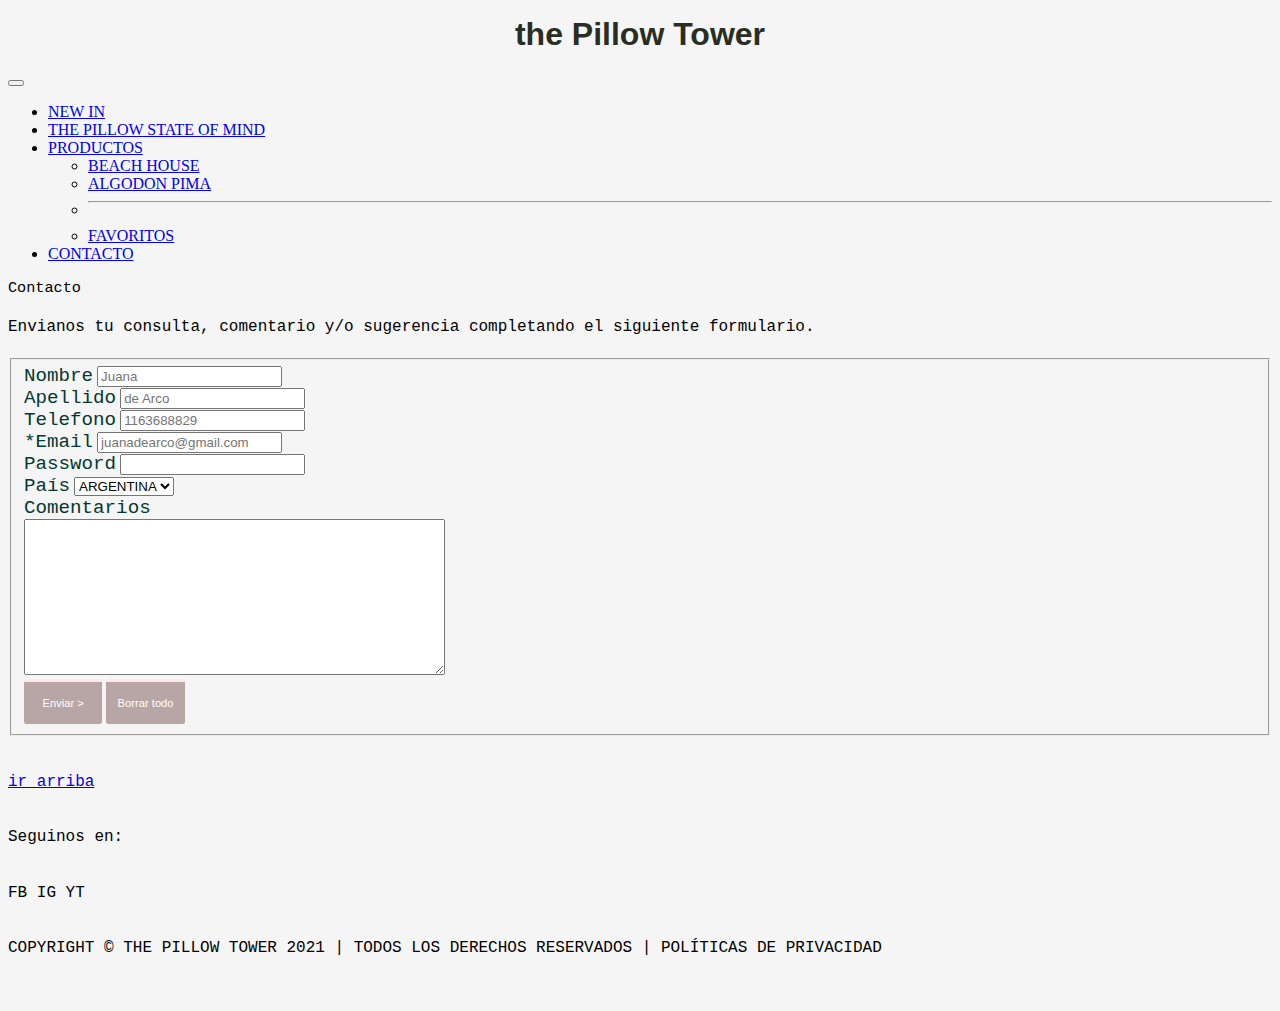
==== bootstrapDesafio/pages/contacto.html @ aa3c2b52 "animacion buttons enviar pagina contacto.html y estilo.scss" ====
<!doctype html>
<html lang="en">

<head>
    <!-- Required meta tags -->
    <meta charset="utf-8">
    <meta name="viewport"
        content="width=device-width, initial-scale=1">

    <!-- Bootstrap CSS -->
    <link rel="stylesheet"
        href="../css/bootstrap.min.css">
    <link rel="stylesheet"
        href="../css/estilo.css">

    <title>the Pillow Tower</title>
</head>

<body>
    <!--head-->

    <head id="top">
        <h1>the Pillow Tower</h1>
    </head>
    <!--main-->
    <main class="container">
        <!--nav-->
        <nav class="navbar navbar-expand-lg navbar-light colorNavi">
            <div class="container-fluid">
                <a class="navbar-brand"
                    href="#"></a>
                <button class="navbar-toggler"
                    type="button"
                    data-bs-toggle="collapse"
                    data-bs-target="#navbarSupportedConte nt"
                    aria-controls="navbarSupportedContent"
                    aria-expanded="false"
                    aria-label="Toggle navigation">
                    <span class="navbar-toggler-icon"></span>
                </button>
                <div class="collapse navbar-collapse"
                    id="navbarSupportedContent">
                    <ul class="navbar-nav me-auto mb-2 mb-lg-0">
                        <li class="nav-item">
                            <a class="nav-link active"
                                aria-current="page"
                                href="../index.html">NEW IN</a>
                        </li>
                        <li class="nav-item">
                            <a class="nav-link"
                                href="#">THE PILLOW STATE OF MIND</a>
                        </li>
                        <li class="nav-item dropdown">
                            <a class="nav-link dropdown-toggle"
                                href="#"
                                id="navbarDropdown"
                                role="button"
                                data-bs-toggle="dropdown"
                                aria-expanded="false">
                                PRODUCTOS
                            </a>
                            <ul class="dropdown-menu"
                                aria-labelledby="navbarDropdown">
                                <li><a class="dropdown-item"
                                        href="#">BEACH HOUSE</a></li>
                                <li><a class="dropdown-item"
                                        href="#">ALGODON PIMA</a></li>
                                <li>
                                    <hr class="dropdown-divider">
                                </li>
                                <li><a class="dropdown-item"
                                        href="#">FAVORITOS</a></li>
                            </ul>
                        </li>
                        <li class="nav-item">
                            <a class="nav-link"
                                href="contacto.html">CONTACTO</a>
                        </li>
                    </ul>
                    <!--
                    <form class="d-flex">
                        <input class="form-control me-2"
                            type="search"
                            placeholder="Search"
                            aria-label="Search">
                        <button class="btn btn-outline-success"
                            type="submit">Search</button>
                    </form>
                    -->
                </div>
            </div>
        </nav>

        <!--formularioContacto-->
        <form class="row mt-5">
            <!--# porque no va a ningun lado-->
            <div class="col-12 ">
                <h3>
                    Contacto
                </h3>
            </div>

            <div class="col-12">
                <h4>
                    Envianos tu consulta, comentario y/o sugerencia completando el siguiente
                    formulario.
                </h4>
            </div>

            <fieldset class="col-12 p-3 mt-2">


                <div class="row-sm">
                    <label for="nombre">Nombre</label>
                    <input type="text"
                        name="nombre"
                        placeholder="Juana">
                </div>
                <div class="row-sm">
                    <label for="apellido">Apellido</label>
                    <input type="text"
                        name="apellido"
                        placeholder="de Arco">
                </div>
                <div class="row-sm">
                    <label for="telefono">Telefono</label>
                    <input type="number"
                        name="telefono"
                        placeholder="1163688829">
                </div>
                <div class="row-sm">
                    <label for="email">*Email</label>
                    <input type="email"
                        required
                        name="email"
                        placeholder="juanadearco@gmail.com">
                </div>
                <div class="row-sm">
                    <label for="password">Password</label>
                    <input type="password"
                        name="contraseña">
                </div>
                <div class="row-sm">
                    <label for="pais">País</label>
                    <select name="pais"
                        id="">
                        <option value="argentina">ARGENTINA</option>
                        <option value="uruguay">URUGUAY</option>
                        <option value="peru">PERU</option>
                        <option value="chile">CHILE</option>
                        <option value="brasil">BRASIL</option>
                    </select>
                </div>

                <div class="row-sm">

                    <label for="Comentarios">Comentarios</label>
                    <br>
                    <textarea name="comentario"
                        id=""
                        cols="50"
                        rows="10">
                    </textarea>
                    <br>
                </div>
                <div class="row-sm">
                    <input type="submit"
                        value="Enviar >"
                        class="buttonSend">

                    <input type="reset"
                        class="buttonReset"
                        value="Borrar todo">

                </div>

            </fieldset>
        </form>

        <!--footer-->
        <footer>
            <div class="col-12  mt-1">
                <h6 class="p-3 text-dark text-center"> <a href="#top">ir arriba</a></h6>
            </div>
            <div class="col-12  mt-1">
                <h6 class="p-3 text-dark text-center">Seguinos en: </h6>
            </div>
            <div class="col-12  mt-0">
                <h6 class="p-3 text-dark text-center">FB IG YT</h6>
            </div>

            <div class="col-12  mt-2">
                <h6 class="p-3 text-dark text-center">COPYRIGHT © THE PILLOW TOWER 2021
                    | TODOS
                    LOS
                    DERECHOS RESERVADOS
                    |
                    POLÍTICAS DE
                    PRIVACIDAD</h6>
            </div>
        </footer>


    </main>

    <!--scriptBootstrap-->
    <script src="https://cdn.jsdelivr.net/npm/@popperjs/core@2.10.2/dist/umd/popper.min.js"
        integrity="sha384-7+zCNj/IqJ95wo16oMtfsKbZ9ccEh31eOz1HGyDuCQ6wgnyJNSYdrPa03rtR1zdB"
        crossorigin="anonymous"></script>
    <script src="https://cdn.jsdelivr.net/npm/bootstrap@5.1.3/dist/js/bootstrap.min.js"
        integrity="sha384-QJHtvGhmr9XOIpI6YVutG+2QOK9T+ZnN4kzFN1RtK3zEFEIsxhlmWl5/YESvpZ13"
        crossorigin="anonymous"></script>
</body>

</html>
---- bootstrapDesafio/css/estilo.css ----
h1 {
  color: #292e24;
  text-align: center;
  margin-top: 1rem;
  margin-bottom: 1rem;
  font-family: Verdana, Geneva, Tahoma, sans-serif; }

h2 {
  color: h_color;
  text-align: center;
  font-weight: lighter; }

h3 {
  color: h_color;
  font-family: monospace;
  text-align: left;
  font-weight: lighter; }

h4 {
  color: h_color;
  font-family: monospace;
  text-align: left;
  font-weight: lighter;
  font-size: 1rem; }

h6 {
  color: h_color;
  font-family: monospace;
  text-align: left;
  font-weight: lighter;
  font-size: 1rem; }

body {
  background-color: whitesmoke; }

label {
  color: #043832;
  font-family: monospace;
  text-align: left;
  font-weight: lighter;
  font-size: 1.2rem;
  margin-block: 0.5rem; }

/* Animation property */
.buttonSend {
  animation: wiggle 2s linear infinite; }

/* Keyframes */
@keyframes wiggle {
  0%, 7% {
    transform: rotateZ(0); }
  15% {
    transform: rotateZ(-15deg); }
  20% {
    transform: rotateZ(10deg); }
  25% {
    transform: rotateZ(-10deg); }
  30% {
    transform: rotateZ(6deg); }
  35% {
    transform: rotateZ(-4deg); }
  40%, 100% {
    transform: rotateZ(0); } }

.buttonSend {
  height: 4em;
  width: 7em;
  background: #b8a5a5;
  background: linear-gradient(top, #705a5a, #6b4c4c);
  border: none;
  border-top: 3px solid #ffe9e4;
  border-radius: 0 0 0.2em 0.2em;
  color: #fff;
  font-family: Helvetica, Arial, Sans-serif;
  font-size: 0.7em;
  transform-origin: 50% 5em; }

.buttonReset {
  height: 4em;
  width: 7em;
  background: #b8a5a5;
  background: linear-gradient(top, #705a5a, #6b4c4c);
  border: none;
  border-top: 3px solid #ffe9e4;
  border-radius: 0 0 0.2em 0.2em;
  color: #fff;
  font-family: Helvetica, Arial, Sans-serif;
  font-size: 0.7em;
  transform-origin: 50% 5em; }

@media (orientation: landscape) {
  body {
    grid-auto-flow: column; } }
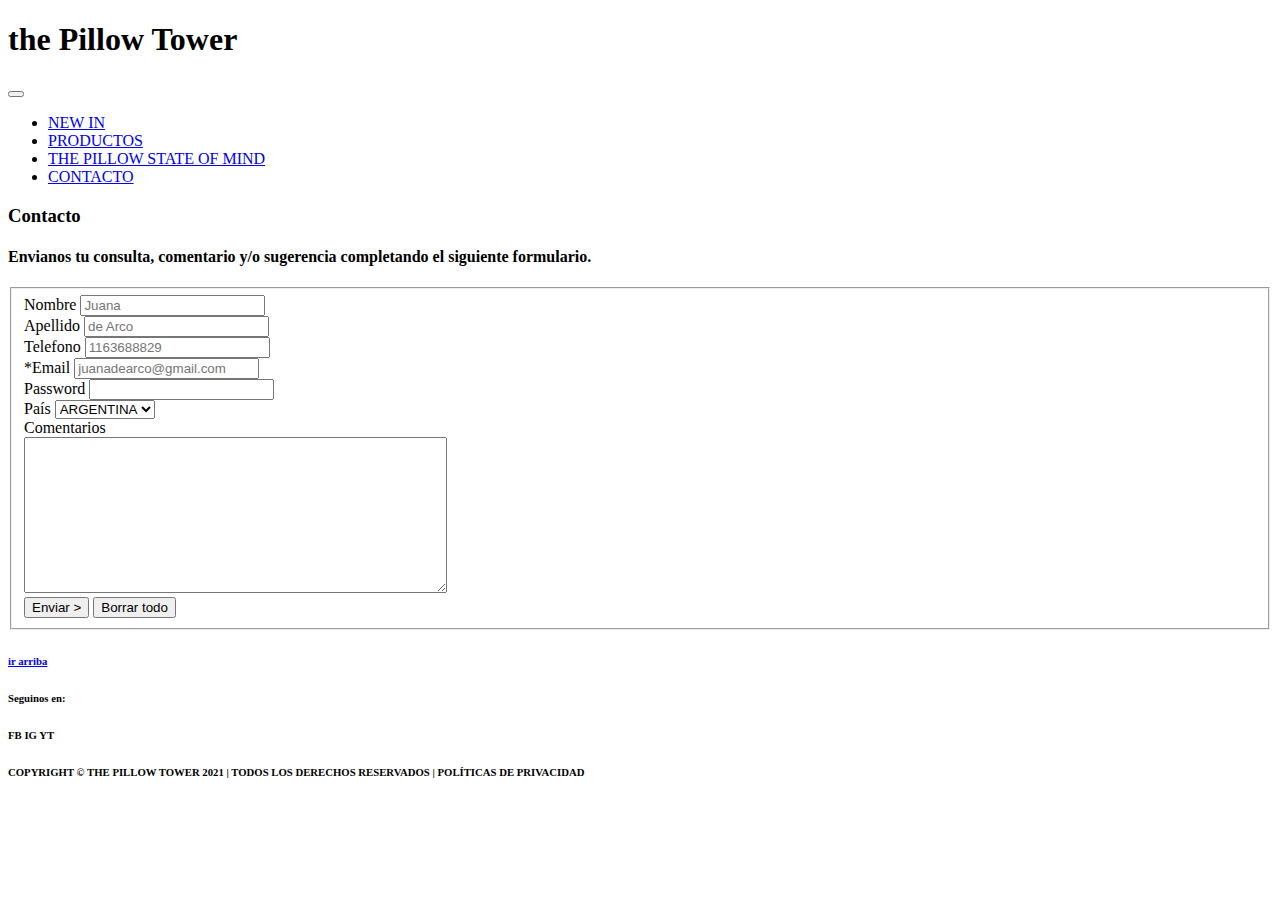
==== commit 3d21c4b2: "FAM" ====
--- a/bootstrapDesafio/pages/contacto.html
+++ b/bootstrapDesafio/pages/contacto.html
@@ -6,25 +6,26 @@
     <meta charset="utf-8">
     <meta name="viewport"
         content="width=device-width, initial-scale=1">
+    <!----------SEO----------->
+    <meta name="descripcion"
+        content="Hechos a mano y con amor, almohadones para cada humor.">
+    <meta name="keywords"
+        content="almohadones almohadas venta tejidos pima colores">
 
-    <!-- Bootstrap CSS -->
+
+    <!----Bootstrap--CSS------>
     <link rel="stylesheet"
-        href="../css/bootstrap.min.css">
+        href="./css/bootstrap.min.css">
     <link rel="stylesheet"
-        href="../css/estilo.css">
+        href="./css/estilo.css">
 
     <title>the Pillow Tower</title>
 </head>
 
 <body>
-    <!--head-->
-
-    <head id="top">
+    <!--header-->
+    <header id="top">
         <h1>the Pillow Tower</h1>
-    </head>
-    <!--main-->
-    <main class="container">
-        <!--nav-->
         <nav class="navbar navbar-expand-lg navbar-light colorNavi">
             <div class="container-fluid">
                 <a class="navbar-brand"
@@ -41,167 +42,146 @@
                 <div class="collapse navbar-collapse"
                     id="navbarSupportedContent">
                     <ul class="navbar-nav me-auto mb-2 mb-lg-0">
+
+                        </li>
                         <li class="nav-item">
-                            <a class="nav-link active"
-                                aria-current="page"
+                            <a class="nav-link"
                                 href="../index.html">NEW IN</a>
                         </li>
                         <li class="nav-item">
                             <a class="nav-link"
-                                href="#">THE PILLOW STATE OF MIND</a>
-                        </li>
-                        <li class="nav-item dropdown">
-                            <a class="nav-link dropdown-toggle"
-                                href="#"
-                                id="navbarDropdown"
-                                role="button"
-                                data-bs-toggle="dropdown"
-                                aria-expanded="false">
-                                PRODUCTOS
-                            </a>
-                            <ul class="dropdown-menu"
-                                aria-labelledby="navbarDropdown">
-                                <li><a class="dropdown-item"
-                                        href="#">BEACH HOUSE</a></li>
-                                <li><a class="dropdown-item"
-                                        href="#">ALGODON PIMA</a></li>
-                                <li>
-                                    <hr class="dropdown-divider">
-                                </li>
-                                <li><a class="dropdown-item"
-                                        href="#">FAVORITOS</a></li>
-                            </ul>
-                        </li>
+                                href="../pages/productos.html">PRODUCTOS</a>
                         <li class="nav-item">
                             <a class="nav-link"
-                                href="contacto.html">CONTACTO</a>
+                                href="../pages/tPSOM.html">THE PILLOW STATE OF MIND</a>
+                        </li>
+
+                        <li class="nav-item">
+                            <a class="nav-link active"
+                                aria-current="page"
+                                href="../pages/contacto.html">CONTACTO</a>
+
                         </li>
                     </ul>
-                    <!--
-                    <form class="d-flex">
-                        <input class="form-control me-2"
-                            type="search"
-                            placeholder="Search"
-                            aria-label="Search">
-                        <button class="btn btn-outline-success"
-                            type="submit">Search</button>
-                    </form>
-                    -->
+
                 </div>
             </div>
         </nav>
 
+    </header>
+    <!--main-->
+    <main class="container">
+
         <!--formularioContacto-->
-        <form class="row mt-5">
-            <!--# porque no va a ningun lado-->
-            <div class="col-12 ">
-                <h3>
-                    Contacto
-                </h3>
-            </div>
+        <div class="containerForm">
+            <form class="row mt-5">
+                <!--# porque no va a ningun lado-->
+                <div class="col-12 ">
+                    <h3>
+                        Contacto
+                    </h3>
+                </div>
 
-            <div class="col-12">
-                <h4>
-                    Envianos tu consulta, comentario y/o sugerencia completando el siguiente
-                    formulario.
-                </h4>
-            </div>
+                <div class="col-12">
+                    <h4>
+                        Envianos tu consulta, comentario y/o sugerencia completando el siguiente
+                        formulario.
+                    </h4>
+                </div>
 
-            <fieldset class="col-12 p-3 mt-2">
+                <fieldset class="col-12 p-3 mt-2">
 
 
-                <div class="row-sm">
-                    <label for="nombre">Nombre</label>
-                    <input type="text"
-                        name="nombre"
-                        placeholder="Juana">
-                </div>
-                <div class="row-sm">
-                    <label for="apellido">Apellido</label>
-                    <input type="text"
-                        name="apellido"
-                        placeholder="de Arco">
-                </div>
-                <div class="row-sm">
-                    <label for="telefono">Telefono</label>
-                    <input type="number"
-                        name="telefono"
-                        placeholder="1163688829">
-                </div>
-                <div class="row-sm">
-                    <label for="email">*Email</label>
-                    <input type="email"
-                        required
-                        name="email"
-                        placeholder="juanadearco@gmail.com">
-                </div>
-                <div class="row-sm">
-                    <label for="password">Password</label>
-                    <input type="password"
-                        name="contraseña">
-                </div>
-                <div class="row-sm">
-                    <label for="pais">País</label>
-                    <select name="pais"
-                        id="">
-                        <option value="argentina">ARGENTINA</option>
-                        <option value="uruguay">URUGUAY</option>
-                        <option value="peru">PERU</option>
-                        <option value="chile">CHILE</option>
-                        <option value="brasil">BRASIL</option>
-                    </select>
-                </div>
+                    <div class="row-sm">
+                        <label for="nombre">Nombre</label>
+                        <input type="text"
+                            name="nombre"
+                            placeholder="Juana">
+                    </div>
+                    <div class="row-sm">
+                        <label for="apellido">Apellido</label>
+                        <input type="text"
+                            name="apellido"
+                            placeholder="de Arco">
+                    </div>
+                    <div class="row-sm">
+                        <label for="telefono">Telefono</label>
+                        <input type="number"
+                            name="telefono"
+                            placeholder="1163688829">
+                    </div>
+                    <div class="row-sm">
+                        <label for="email">*Email</label>
+                        <input type="email"
+                            required
+                            name="email"
+                            placeholder="juanadearco@gmail.com">
+                    </div>
+                    <div class="row-sm">
+                        <label for="password">Password</label>
+                        <input type="password"
+                            name="contraseña">
+                    </div>
+                    <div class="row-sm">
+                        <label for="pais">País</label>
+                        <select name="pais"
+                            id="">
+                            <option value="argentina">ARGENTINA</option>
+                            <option value="uruguay">URUGUAY</option>
+                            <option value="peru">PERU</option>
+                            <option value="chile">CHILE</option>
+                            <option value="brasil">BRASIL</option>
+                        </select>
+                    </div>
 
-                <div class="row-sm">
+                    <div class="row-sm">
 
-                    <label for="Comentarios">Comentarios</label>
-                    <br>
-                    <textarea name="comentario"
-                        id=""
-                        cols="50"
-                        rows="10">
+                        <label for="Comentarios">Comentarios</label>
+                        <br>
+                        <textarea name="comentario"
+                            id=""
+                            cols="50"
+                            rows="10">
                     </textarea>
-                    <br>
-                </div>
-                <div class="row-sm">
-                    <input type="submit"
-                        value="Enviar >"
-                        class="buttonSend">
+                        <br>
+                    </div>
+                    <div class="row-sm">
+                        <input type="submit"
+                            value="Enviar >"
+                            class="buttonSend">
 
-                    <input type="reset"
-                        class="buttonReset"
-                        value="Borrar todo">
+                        <input type="reset"
+                            class="buttonReset"
+                            value="Borrar todo">
 
-                </div>
+                    </div>
 
-            </fieldset>
-        </form>
+                </fieldset>
+            </form>
+        </div>
+    </main>
+    <!--footer-->
+    <footer>
+        <div class="col-12  mt-1">
+            <h6 class="p-3 text-dark text-center"> <a href="#top">ir arriba</a></h6>
+        </div>
+        <div class="col-12  mt-1">
+            <h6 class="p-3 text-dark text-center">Seguinos en: </h6>
+        </div>
+        <div class="col-12  mt-0">
+            <h6 class="p-3 text-dark text-center">FB IG YT</h6>
+        </div>
 
-        <!--footer-->
-        <footer>
-            <div class="col-12  mt-1">
-                <h6 class="p-3 text-dark text-center"> <a href="#top">ir arriba</a></h6>
-            </div>
-            <div class="col-12  mt-1">
-                <h6 class="p-3 text-dark text-center">Seguinos en: </h6>
-            </div>
-            <div class="col-12  mt-0">
-                <h6 class="p-3 text-dark text-center">FB IG YT</h6>
-            </div>
-
-            <div class="col-12  mt-2">
-                <h6 class="p-3 text-dark text-center">COPYRIGHT © THE PILLOW TOWER 2021
-                    | TODOS
-                    LOS
-                    DERECHOS RESERVADOS
-                    |
-                    POLÍTICAS DE
-                    PRIVACIDAD</h6>
-            </div>
-        </footer>
-
-
-    </main>
+        <div class="col-12  mt-2">
+            <h6 class="p-3 text-dark text-center">COPYRIGHT © THE PILLOW TOWER 2021
+                | TODOS
+                LOS
+                DERECHOS RESERVADOS
+                |
+                POLÍTICAS DE
+                PRIVACIDAD</h6>
+        </div>
+    </footer>
 
     <!--scriptBootstrap-->
     <script src="https://cdn.jsdelivr.net/npm/@popperjs/core@2.10.2/dist/umd/popper.min.js"
